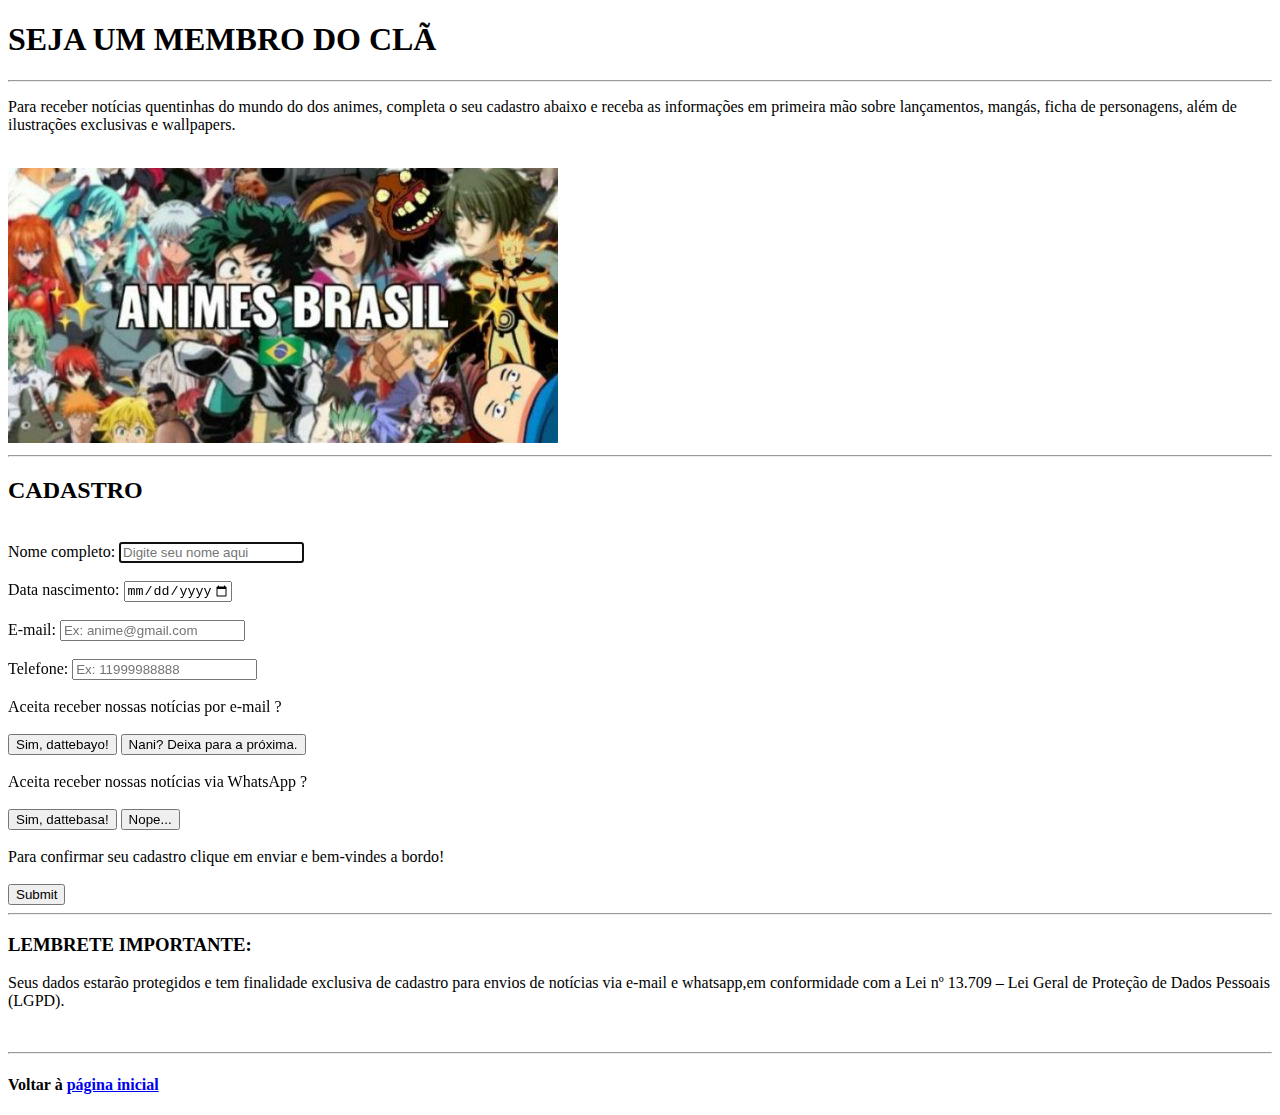
==== cadastro.html @ a277ece7 "Exclusão do target=_blank das <a> de nav entre páginas" ====
<!DOCTYPE html>
<html lang="pt-br">
    <head>
        <meta charset="UTF-8">
        <meta http-equiv="X-UA-Compatible" content="IE=edge">
        <meta name="viewport" content="width=device-width, initial-scale=1.0">
        <meta name="author" content="Karina Fukuda"/>
        <title>Animes BRA - Cadastro</title>
        <link rel="icon" href="img/ghost.png"/>
    </head>
    <h1>SEJA UM MEMBRO DO CLÃ</h1>
    <hr/>
    <p>Para receber notícias quentinhas do mundo do dos animes, completa o seu cadastro abaixo e receba as informações em primeira mão sobre lançamentos, mangás, ficha de personagens, além de ilustrações exclusivas e wallpapers. </p>
    <br/>
    <img src="img/animes-br.jpg" title="Personagens de diversos animes" alt="Muitos personagens de anime em uma só imagem e um texto escrito: Animes Brasil"/>
    <hr/>
    <body>
        <h2>CADASTRO</h2>
        <br/>
        <form>
            <label for="txtNome">Nome completo: </label>
            <input type="text" autofocus placeholder="Digite seu nome aqui"/>
            <br/>
            <br/>

            <label  for="dtDataNascimento">Data nascimento: </label>
            <input type="date" max="2010-01-01" min="1956-01-01"/>
            <br/>
            <br/>

            <label  for="txtEmail">E-mail: </label>
            <input type="email" autocomplete="on"placeholder="Ex: anime@gmail.com"/>
            <br/>
            <br/>

            <label  for="txtTelefone">Telefone: </label>
            <input type="tel" maxlength="11"placeholder="Ex: 11999988888"/>
            <br/>
            <br/>

            <label  for="acButton">Aceita receber nossas notícias por e-mail ? </label>
            <br/>
            <br/>
            <input type="button" value="Sim, dattebayo!" />
            <input type="button" value="Nani? Deixa para a próxima." />
            <br/>
            <br/>

            <label  for="wppButton">Aceita receber nossas notícias via WhatsApp ? </label>
            <br/>
            <br/>
            <input type="button" value="Sim, dattebasa!" />
            <input type="button" value="Nope..." />
            <br/>
            <br/>  

            <label  for="buttonSubmit">Para confirmar seu cadastro clique em enviar e bem-vindes a bordo! </label>
            <br/>
            <br/>
            <input type="submit"/>         
        </form>
        <hr/>
        <h3>LEMBRETE IMPORTANTE: </h3>
        <p>Seus dados estarão protegidos e tem finalidade exclusiva de cadastro para envios de notícias via e-mail e whatsapp,em conformidade com a Lei nº 13.709 – Lei Geral de Proteção de Dados Pessoais (LGPD).</p>
        <br/>  
        <hr/>
        <h4>Voltar à  <a href="index.html" title="Home" >página inicial </a></h4> 
    </body>
</html>
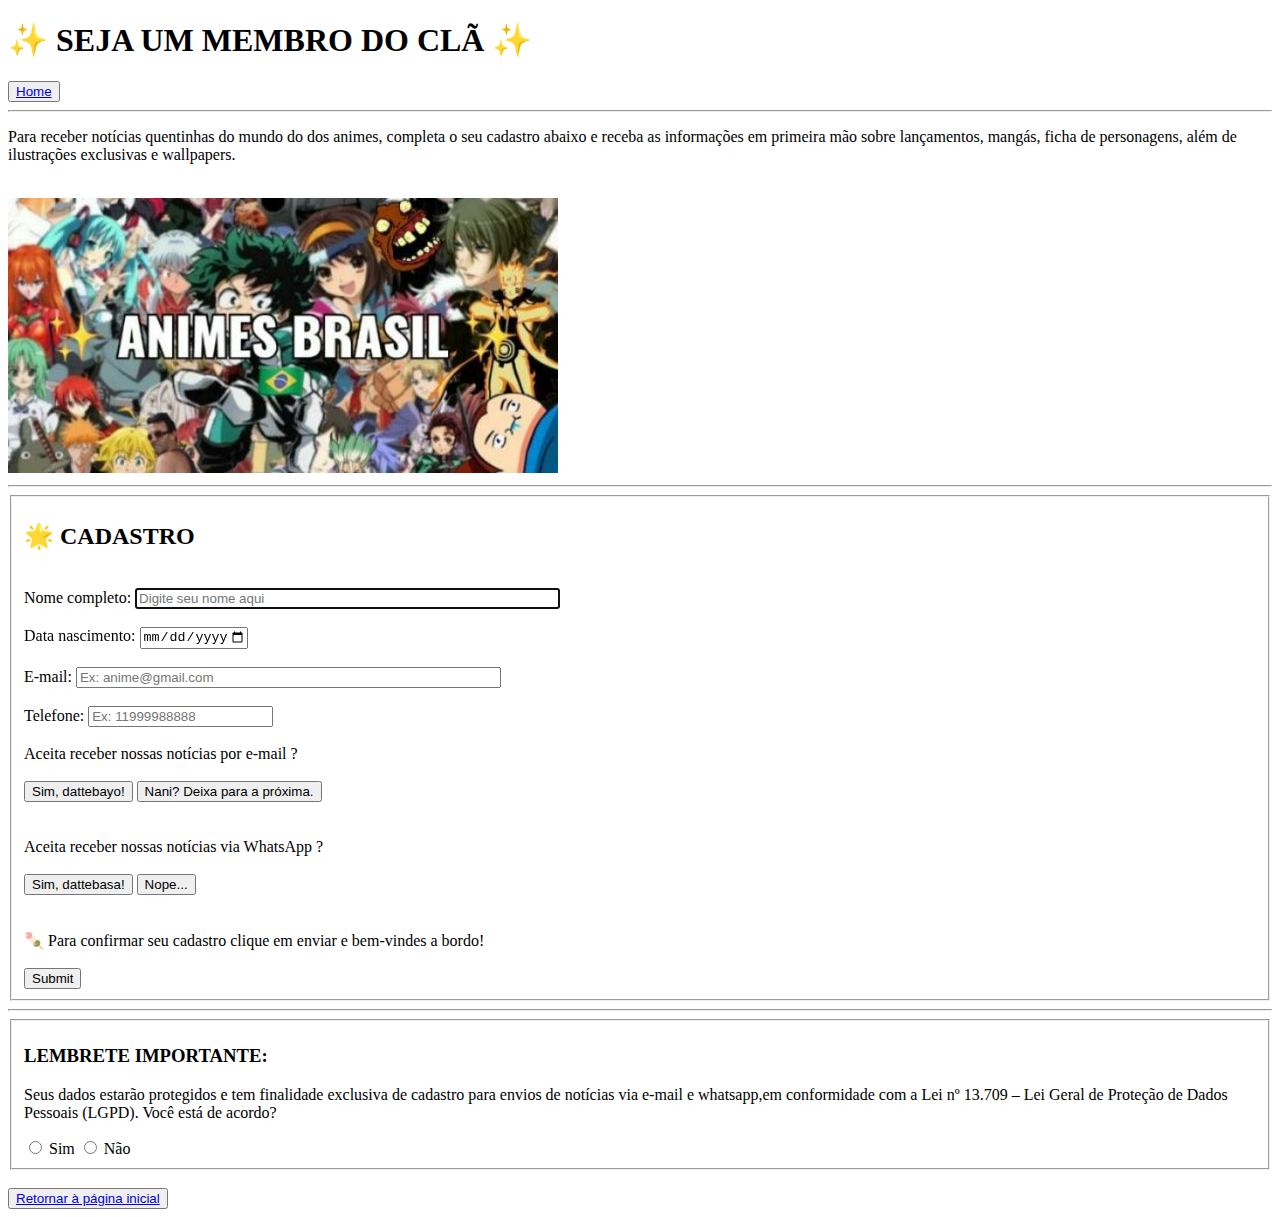
==== commit 07c83793: "Inserido buttons, emojis e <div> nas pages" ====
--- a/cadastro.html
+++ b/cadastro.html
@@ -1,69 +1,122 @@
 <!DOCTYPE html>
 <html lang="pt-br">
-    <head>
-        <meta charset="UTF-8">
-        <meta http-equiv="X-UA-Compatible" content="IE=edge">
-        <meta name="viewport" content="width=device-width, initial-scale=1.0">
-        <meta name="author" content="Karina Fukuda"/>
-        <title>Animes BRA - Cadastro</title>
-        <link rel="icon" href="img/ghost.png"/>
-    </head>
-    <h1>SEJA UM MEMBRO DO CLÃ</h1>
-    <hr/>
-    <p>Para receber notícias quentinhas do mundo do dos animes, completa o seu cadastro abaixo e receba as informações em primeira mão sobre lançamentos, mangás, ficha de personagens, além de ilustrações exclusivas e wallpapers. </p>
-    <br/>
-    <img src="img/animes-br.jpg" title="Personagens de diversos animes" alt="Muitos personagens de anime em uma só imagem e um texto escrito: Animes Brasil"/>
-    <hr/>
-    <body>
-        <h2>CADASTRO</h2>
-        <br/>
-        <form>
-            <label for="txtNome">Nome completo: </label>
-            <input type="text" autofocus placeholder="Digite seu nome aqui"/>
-            <br/>
-            <br/>
 
-            <label  for="dtDataNascimento">Data nascimento: </label>
-            <input type="date" max="2010-01-01" min="1956-01-01"/>
-            <br/>
-            <br/>
+<head>
+    <meta charset="UTF-8">
+    <meta http-equiv="X-UA-Compatible" content="IE=edge">
+    <meta name="viewport" content="width=device-width, initial-scale=1.0">
+    <meta name="author" content="Karina Fukuda" />
+    <title> Animes BRA - Cadastro</title>
+    <link rel="icon" href="img/ghost.png" />
+</head>
+<div class="titulo-page-cadastro">
+    <h1> &#x2728; SEJA UM MEMBRO DO CLÃ &#x2728; </h1>
+</div>
+<div class="botao-home">
+    <button>
+        <a href="index.html" title="Home"> Home </a>
+    </button>
+</div>
+<hr />
+<div class="descricao-principal-cad">
+    <p>Para receber notícias quentinhas do mundo do dos animes, completa o seu cadastro abaixo e receba as informações
+        em primeira mão sobre lançamentos, mangás, ficha de personagens, além de ilustrações exclusivas e wallpapers.
+    </p>
+</div>
+<br />
+<div class="imagem-topo">
+    <img src="img/animes-br.jpg" title="Personagens de diversos animes"
+        alt="Muitos personagens de anime em uma só imagem e um texto escrito: Animes Brasil" />
+</div>
+<hr />
 
-            <label  for="txtEmail">E-mail: </label>
-            <input type="email" autocomplete="on"placeholder="Ex: anime@gmail.com"/>
-            <br/>
-            <br/>
+<body>
+    <fieldset>
+        <div class="form">
+            <div class="titulo-cadastro">
+                <h2> &#x1F31F; CADASTRO</h2>
+            </div>
+            <br />
+            <div class="form-cadastro">
+                <form>
+                    <label for="txtNome">Nome completo: </label>
+                    <input type="text" autofocus placeholder="Digite seu nome aqui" size="50"/>
+                    <br />
+                    <br />
 
-            <label  for="txtTelefone">Telefone: </label>
-            <input type="tel" maxlength="11"placeholder="Ex: 11999988888"/>
-            <br/>
-            <br/>
+                    <label for="dtDataNascimento">Data nascimento: </label>
+                    <input type="date" max="2010-01-01" min="1956-01-01" />
+                    <br />
+                    <br />
 
-            <label  for="acButton">Aceita receber nossas notícias por e-mail ? </label>
-            <br/>
-            <br/>
-            <input type="button" value="Sim, dattebayo!" />
-            <input type="button" value="Nani? Deixa para a próxima." />
-            <br/>
-            <br/>
+                    <label for="txtEmail">E-mail: </label>
+                    <input type="email" autocomplete="on" placeholder="Ex: anime@gmail.com"size="50" />
+                    <br />
+                    <br />
 
-            <label  for="wppButton">Aceita receber nossas notícias via WhatsApp ? </label>
-            <br/>
-            <br/>
-            <input type="button" value="Sim, dattebasa!" />
-            <input type="button" value="Nope..." />
-            <br/>
-            <br/>  
+                    <label for="txtTelefone">Telefone: </label>
+                    <input type="tel" maxlength="11" placeholder="Ex: 11999988888" />
+                    <br />
+                    <br />
 
-            <label  for="buttonSubmit">Para confirmar seu cadastro clique em enviar e bem-vindes a bordo! </label>
-            <br/>
-            <br/>
-            <input type="submit"/>         
-        </form>
-        <hr/>
-        <h3>LEMBRETE IMPORTANTE: </h3>
-        <p>Seus dados estarão protegidos e tem finalidade exclusiva de cadastro para envios de notícias via e-mail e whatsapp,em conformidade com a Lei nº 13.709 – Lei Geral de Proteção de Dados Pessoais (LGPD).</p>
-        <br/>  
-        <hr/>
-        <h4>Voltar à  <a href="index.html" title="Home" >página inicial </a></h4> 
-    </body>
+                    <label for="acptButton">Aceita receber nossas notícias por e-mail ? </label>
+                    <br />
+                    <br />
+                    <div class="form-buttom">
+                        <input type="button" value="Sim, dattebayo!" />
+                        <input type="button" value="Nani? Deixa para a próxima." />
+                    </div>
+                    <br />
+                    <br />
+
+                    <label for="wppButton">Aceita receber nossas notícias via WhatsApp ? </label>
+                    <br />
+                    <br />
+                    <div class="form-buttom">
+                        <input type="button" value="Sim, dattebasa!" />
+                        <input type="button" value="Nope..." />
+                    </div>
+                    <br />
+                    <br />
+
+                    <label for="buttonSubmit">&#127841; Para confirmar seu cadastro clique em enviar e bem-vindes a bordo!
+                    </label>
+                    <br />
+                    <br />
+                    <input type="submit" />
+                </form>
+            </div>
+        </div>
+    </fieldset>
+
+    <hr />
+    <fieldset>
+        <div class="lembrete">
+            <div class="titulo-lembrete">
+                <h3>LEMBRETE IMPORTANTE: </h3>
+            </div>
+            <div class="descricao-lembrete">
+                <p>Seus dados estarão protegidos e tem finalidade exclusiva de cadastro para envios de notícias via
+                    e-mail e whatsapp,em conformidade com a Lei nº 13.709 – Lei Geral de Proteção de Dados Pessoais
+                    (LGPD). Você está de acordo?</p>
+            </div>
+            <div class="form-lembrete">
+                <form>
+                    <input type="radio" name="OpcaoSim" />
+                    <label for="OpcaoSim">Sim</label>
+
+                    <input type="radio" name="OpcaoNao" />
+                    <label for="OpcaoNao">Não</label>
+                </form>
+            </div>
+    </fieldset>
+    <br />
+    <div class="button-return">
+        <button>
+            <a href="index.html" title=" Home ">Retornar à página inicial </a>
+        </button>
+    </div>
+    </div>
+</body>
+
 </html>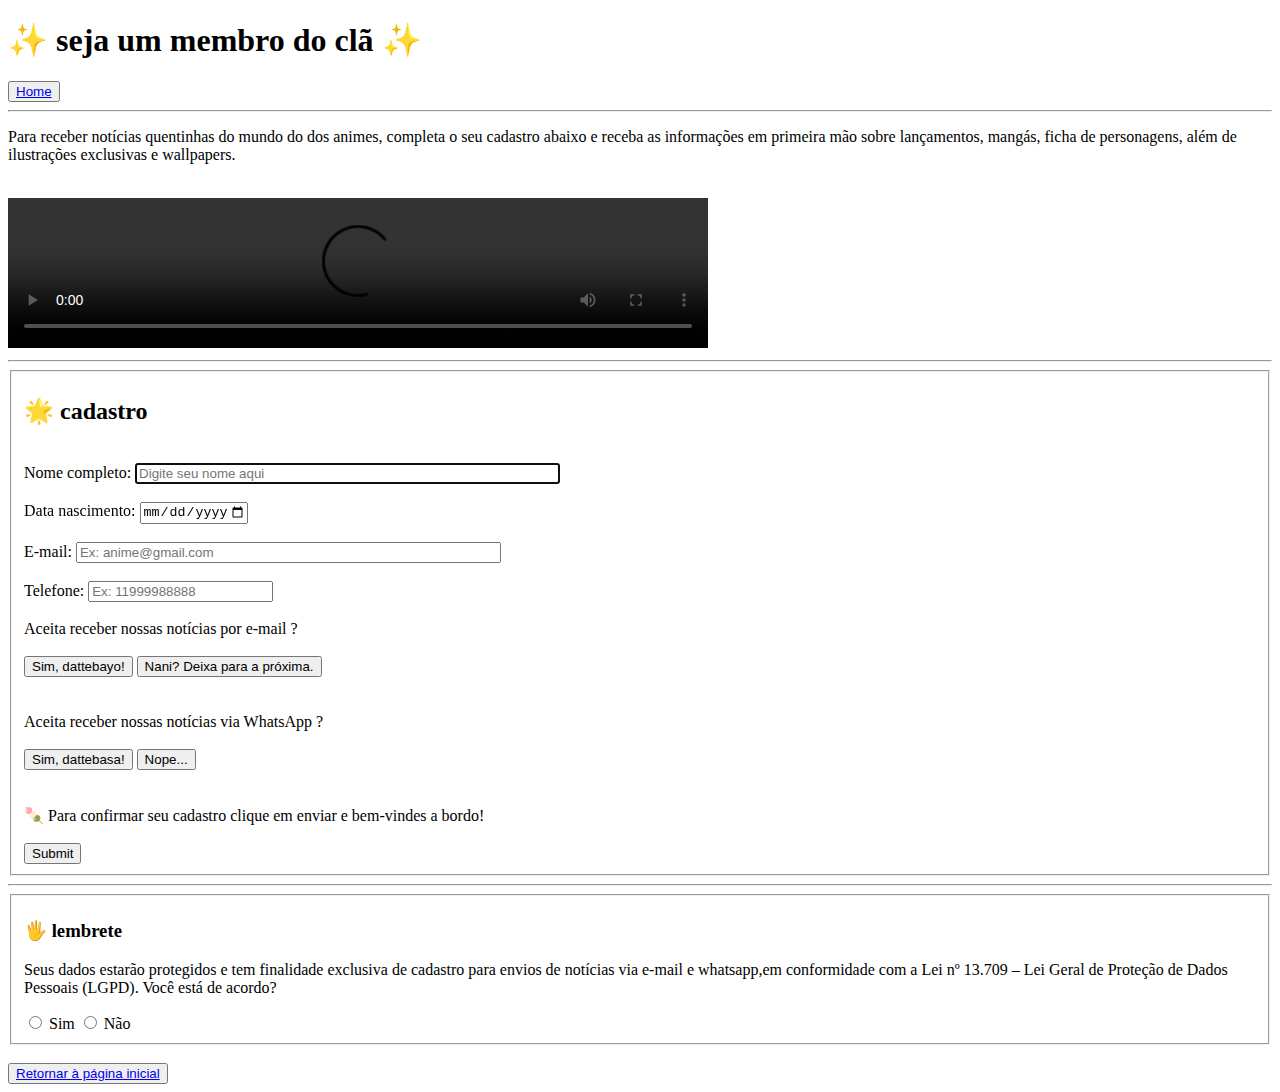
==== commit 73830b20: "adicionando tags <span> nos textos" ====
--- a/cadastro.html
+++ b/cadastro.html
@@ -6,117 +6,146 @@
     <meta http-equiv="X-UA-Compatible" content="IE=edge">
     <meta name="viewport" content="width=device-width, initial-scale=1.0">
     <meta name="author" content="Karina Fukuda" />
-    <title> Animes BRA - Cadastro</title>
+    <title> Animes BRA - Cadastro </title>
     <link rel="icon" href="img/ghost.png" />
+    <link rel="stylesheet" href="style-cadastro.css">
 </head>
-<div class="titulo-page-cadastro">
-    <h1> &#x2728; SEJA UM MEMBRO DO CLÃ &#x2728; </h1>
-</div>
-<div class="botao-home">
-    <button>
-        <a href="index.html" title="Home"> Home </a>
-    </button>
-</div>
-<hr />
-<div class="descricao-principal-cad">
-    <p>Para receber notícias quentinhas do mundo do dos animes, completa o seu cadastro abaixo e receba as informações
-        em primeira mão sobre lançamentos, mangás, ficha de personagens, além de ilustrações exclusivas e wallpapers.
-    </p>
-</div>
-<br />
-<div class="imagem-topo">
-    <img src="img/animes-br.jpg" title="Personagens de diversos animes"
-        alt="Muitos personagens de anime em uma só imagem e um texto escrito: Animes Brasil" />
-</div>
+<body>
+    <header>
+        <div class="titulo-page-cadastro">
+            <h1> &#x2728; seja um membro do clã &#x2728; </h1>
+        </div>
+        <nav>
+            <div class="botao-home">
+                <button>
+                    <a href="index.html" title="Home"><span class="buttons"> Home </span> </a>
+                </button>
+            </div>
+        </nav>
+    </header>
 <hr />
 
-<body>
-    <fieldset>
-        <div class="form">
-            <div class="titulo-cadastro">
-                <h2> &#x1F31F; CADASTRO</h2>
+<main>
+    <section class="descricao-principal-cad">
+        <article>
+            <p>Para receber notícias quentinhas do mundo do dos animes, completa o seu cadastro abaixo e receba as
+                informações
+                em primeira mão sobre lançamentos, mangás, ficha de personagens, além de ilustrações exclusivas e
+                wallpapers.
+            </p>
+            <br />
+            <div class="video-topo">
+                <video controls autoplay width="700" weight="">
+                    <source src="media/one-piece.mp4" type="video/mp4" />
+                    Ops! Parece que seu navegador não suporta esta mídia.
+                </video>
             </div>
-            <br />
-            <div class="form-cadastro">
-                <form>
-                    <label for="txtNome">Nome completo: </label>
-                    <input type="text" autofocus placeholder="Digite seu nome aqui" size="50"/>
-                    <br />
-                    <br />
+            <hr />
+        </article>
+    </section>
 
-                    <label for="dtDataNascimento">Data nascimento: </label>
-                    <input type="date" max="2010-01-01" min="1956-01-01" />
-                    <br />
-                    <br />
-
-                    <label for="txtEmail">E-mail: </label>
-                    <input type="email" autocomplete="on" placeholder="Ex: anime@gmail.com"size="50" />
-                    <br />
-                    <br />
-
-                    <label for="txtTelefone">Telefone: </label>
-                    <input type="tel" maxlength="11" placeholder="Ex: 11999988888" />
-                    <br />
-                    <br />
-
-                    <label for="acptButton">Aceita receber nossas notícias por e-mail ? </label>
-                    <br />
-                    <br />
-                    <div class="form-buttom">
-                        <input type="button" value="Sim, dattebayo!" />
-                        <input type="button" value="Nani? Deixa para a próxima." />
+    <section>
+        <article>
+            <fieldset>
+                <div class="form">
+                    <div class="titulo-cadastro">
+                        <h2> &#x1F31F; cadastro </h2>
                     </div>
                     <br />
-                    <br />
+                    <div class="form-cadastro">
+                        <form>
+                            <label for="txtNome">Nome completo: </label>
+                            <input type="text" id="txtNome" autofocus placeholder="Digite seu nome aqui" size="50" />
+                            <br />
+                            <br />
 
-                    <label for="wppButton">Aceita receber nossas notícias via WhatsApp ? </label>
-                    <br />
-                    <br />
-                    <div class="form-buttom">
-                        <input type="button" value="Sim, dattebasa!" />
-                        <input type="button" value="Nope..." />
+                            <label for="dtDataNascimento">Data nascimento: </label>
+                            <input type="date" id="dtDataMascimento" max="2010-01-01" min="1956-01-01" />
+                            <br />
+                            <br />
+
+                            <label for="txtEmail">E-mail: </label>
+                            <input type="email" id="txtEmail" autocomplete="on" placeholder="Ex: anime@gmail.com" size="50" />
+                            <br />
+                            <br />
+
+                            <label for="txtTelefone">Telefone: </label>
+                            <input type="tel" id="txtTelefone" maxlength="11" placeholder="Ex: 11999988888" />
+                            <br />
+                            <br />
+
+                            <label for="acptButton">Aceita receber nossas notícias por e-mail ? </label>
+                            <br />
+                            <br />
+                            <div class="form-buttom">
+                                <input type="button" id="acpButton" value="Sim, dattebayo!" />
+                                <input type="button" id="acpButton" value="Nani? Deixa para a próxima." />
+                            </div>
+                            <br />
+                            <br />
+
+                            <label for="wppButton">Aceita receber nossas notícias via WhatsApp ? </label>
+                            <br />
+                            <br />
+                            <div class="form-buttom">
+                                <input type="button" id="wppButton" value="Sim, dattebasa!" />
+                                <input type="button" id="wppButton" value="Nope..." />
+                            </div>
+                            <br />
+                            <br />
+
+                            <label for="txtEnviar">&#127841; Para confirmar seu cadastro clique em enviar e
+                                bem-vindes a bordo!
+                            </label>
+                            <br />
+                            <br />
+                            <input type="submit" id="txtEnviar"/>
+                        </form>
                     </div>
-                    <br />
-                    <br />
-
-                    <label for="buttonSubmit">&#127841; Para confirmar seu cadastro clique em enviar e bem-vindes a bordo!
-                    </label>
-                    <br />
-                    <br />
-                    <input type="submit" />
-                </form>
-            </div>
-        </div>
-    </fieldset>
+                </div>
+            </fieldset>
+        </article>
+    </section>
 
     <hr />
-    <fieldset>
-        <div class="lembrete">
-            <div class="titulo-lembrete">
-                <h3>LEMBRETE IMPORTANTE: </h3>
-            </div>
-            <div class="descricao-lembrete">
-                <p>Seus dados estarão protegidos e tem finalidade exclusiva de cadastro para envios de notícias via
-                    e-mail e whatsapp,em conformidade com a Lei nº 13.709 – Lei Geral de Proteção de Dados Pessoais
-                    (LGPD). Você está de acordo?</p>
-            </div>
-            <div class="form-lembrete">
-                <form>
-                    <input type="radio" name="OpcaoSim" />
-                    <label for="OpcaoSim">Sim</label>
 
-                    <input type="radio" name="OpcaoNao" />
-                    <label for="OpcaoNao">Não</label>
-                </form>
-            </div>
-    </fieldset>
-    <br />
-    <div class="button-return">
-        <button>
-            <a href="index.html" title=" Home ">Retornar à página inicial </a>
-        </button>
-    </div>
-    </div>
+    <section>
+        <article>
+            <fieldset>
+                <div class="lembrete">
+                    <div class="titulo-lembrete">
+                        <h3> &#128400 lembrete </h3>
+                    </div>
+                    <div class="descricao-lembrete">
+                        <p>Seus dados estarão protegidos e tem finalidade exclusiva de cadastro para envios de notícias
+                            via
+                            e-mail e whatsapp,em conformidade com a Lei nº 13.709 – Lei Geral de Proteção de Dados
+                            Pessoais
+                            (LGPD). Você está de acordo?</p>
+                    </div>
+                    <div class="form-lembrete">
+                        <form>
+                            <input type="radio" name="OpcaoSim" />
+                            <label for="OpcaoSim">Sim</label>
+
+                            <input type="radio" name="OpcaoSim" />
+                            <label for="OpcaoNao">Não</label>
+                        </form>
+                    </div>
+            </fieldset>
+            <br />
+        </article>
+    </section>
+</main>
+
+<footer>
+    <nav>
+        <div class="button-return">
+            <button>
+                <a href="index.html" title=" Home "><span class="buttons">Retornar à página inicial </span> </a>
+            </button>
+        </div>
+    </nav>
+</footer>
 </body>
-
 </html>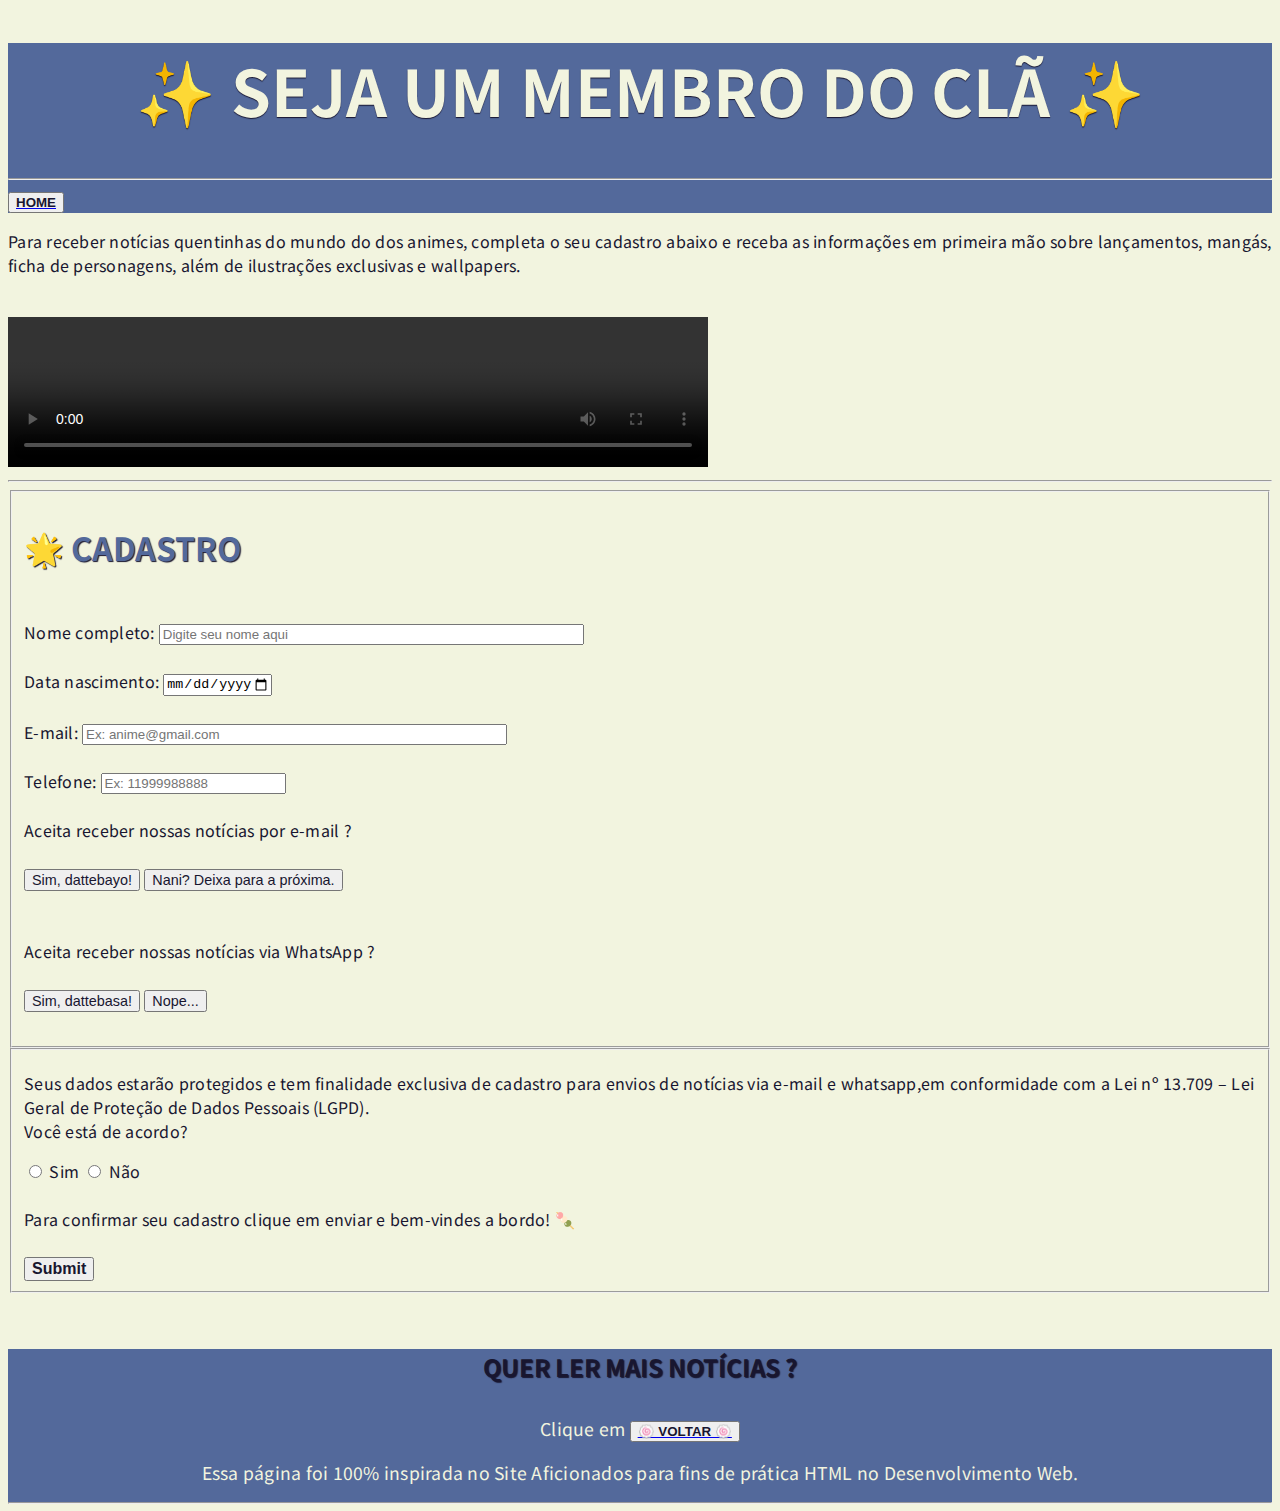
==== commit e060381e: "identação e exlusão de margin em style-cadastro.css" ====
--- a/cadastro.html
+++ b/cadastro.html
@@ -6,146 +6,159 @@
     <meta http-equiv="X-UA-Compatible" content="IE=edge">
     <meta name="viewport" content="width=device-width, initial-scale=1.0">
     <meta name="author" content="Karina Fukuda" />
+    <meta name="keywords"
+        content=" animes, anime, mangá, manga, desenho japones, noticias animes, novidades animes" />
     <title> Animes BRA - Cadastro </title>
     <link rel="icon" href="img/ghost.png" />
     <link rel="stylesheet" href="style-cadastro.css">
+    <link rel="preconnect" href="https://fonts.gstatic.com">
+    <link href="https://fonts.googleapis.com/css2?family=Noto+Sans+JP:wght@100;300;400;500;700;900&display=swap"
+        rel="stylesheet">
 </head>
+
 <body>
     <header>
         <div class="titulo-page-cadastro">
             <h1> &#x2728; seja um membro do clã &#x2728; </h1>
+            <hr />
+            <nav>
+                <div class="botao-home">
+                    <button>
+                        <a href="index.html" title="Home"><span class="buttons"> Home </span> </a>
+                    </button>
+                </div>
+            </nav>
         </div>
+    </header>
+
+    <main>
+        <section class="descricao-principal-cad">
+            <article>
+                <p>Para receber notícias quentinhas do mundo do dos animes, completa o seu cadastro abaixo e receba as
+                    informações
+                    em primeira mão sobre lançamentos, mangás, ficha de personagens, além de ilustrações exclusivas e
+                    wallpapers.
+                </p>
+                <br />
+                <div class="video-topo">
+                    <video controls autoplay width="700" weight="">
+                        <source src="media/one-piece.mp4" type="video/mp4" />
+                        Ops! Parece que seu navegador não suporta esta mídia.
+                    </video>
+                </div>
+                <hr />
+            </article>
+        </section>
+
+        <section>
+            <article>
+                <fieldset>
+                    <div class="form">
+                        <div class="cadastro">
+                            <h2> &#x1F31F; cadastro </h2>
+                        </div>
+                        <br />
+                        <div class="form-cadastro">
+                            <form>
+                                <label for="txtNome">Nome completo: </label>
+                                <input type="text" id="txtNome" placeholder="Digite seu nome aqui" size="50" />
+                                <br />
+                                <br />
+
+                                <label for="dtDataNascimento">Data nascimento: </label>
+                                <input type="date" id="dtDataMascimento" max="2010-01-01" min="1956-01-01" />
+                                <br />
+                                <br />
+
+                                <label for="txtEmail">E-mail: </label>
+                                <input type="email" id="txtEmail" autocomplete="on" placeholder="Ex: anime@gmail.com"
+                                    size="50" />
+                                <br />
+                                <br />
+
+                                <label for="txtTelefone">Telefone: </label>
+                                <input type="tel" id="txtTelefone" maxlength="11" placeholder="Ex: 11999988888" />
+                                <br />
+                                <br />
+
+                                <label for="acptButton">Aceita receber nossas notícias por e-mail ? </label>
+                                <br />
+                                <br />
+                                <div class="form-buttom">
+                                    <input type="button" id="acpButton" value="Sim, dattebayo!" />
+                                    <input type="button" id="acpButton" value="Nani? Deixa para a próxima." />
+                                </div>
+                                <br />
+                                <br />
+
+                                <label for="wppButton">Aceita receber nossas notícias via WhatsApp ? </label>
+                                <br />
+                                <br />
+                                <div class="form-buttom">
+                                    <input type="button" id="wppButton" value="Sim, dattebasa!" />
+                                    <input type="button" id="wppButton" value="Nope..." />
+                                </div>
+                                <br />
+
+                            </form>
+                        </div>
+                    </div>
+                </fieldset>
+            </article>
+        </section>
+
+        <section>
+            <article>
+                <fieldset>
+                    <div class="lembrete">
+                        <div class="descricao-lembrete">
+                            <p>Seus dados estarão protegidos e tem finalidade exclusiva de cadastro para envios de
+                                notícias
+                                via
+                                e-mail e whatsapp,em conformidade com a Lei nº 13.709 – Lei Geral de Proteção de Dados
+                                Pessoais
+                                (LGPD).<br /> Você está de acordo?</p>
+                        </div>
+                        <div class="form-lembrete">
+                            <form>
+                                <input type="radio" name="OpcaoSim" />
+                                <label for="OpcaoSim">Sim</label>
+
+                                <input type="radio" name="OpcaoSim" />
+                                <label for="OpcaoNao">Não</label>
+                                <br />
+                                <br />
+
+                                <label for="txtEnviar">Para confirmar seu cadastro clique em enviar e
+                                    bem-vindes a bordo! &#127841;
+                                </label>
+                                <br />
+                                <br />
+                                <input type="submit" id="txtEnviar" />
+                            </form>
+                        </div>
+                </fieldset>
+                <br />
+            </article>
+        </section>
+    </main>
+
+    <footer>
         <nav>
-            <div class="botao-home">
-                <button>
-                    <a href="index.html" title="Home"><span class="buttons"> Home </span> </a>
-                </button>
-            </div>
-        </nav>
-    </header>
-<hr />
-
-<main>
-    <section class="descricao-principal-cad">
-        <article>
-            <p>Para receber notícias quentinhas do mundo do dos animes, completa o seu cadastro abaixo e receba as
-                informações
-                em primeira mão sobre lançamentos, mangás, ficha de personagens, além de ilustrações exclusivas e
-                wallpapers.
-            </p>
-            <br />
-            <div class="video-topo">
-                <video controls autoplay width="700" weight="">
-                    <source src="media/one-piece.mp4" type="video/mp4" />
-                    Ops! Parece que seu navegador não suporta esta mídia.
-                </video>
+            <div class="button-return">
+                <h4> Quer ler mais notícias ?</h4>
+                <p class="texto-footer">Clique em
+                    <button>
+                        <a href="index.html" title=" Home "><span class="buttons">&#x1F365 Voltar &#x1F365</span> </a>
+                    </button>
+                </p>
+                <p class="texto-footer">Essa página foi 100% inspirada no Site Aficionados para fins de prática HTML no
+                    Desenvolvimento Web.
+                </p>
             </div>
             <hr />
-        </article>
-    </section>
+        </nav>
+    </footer>
+</body>
 
-    <section>
-        <article>
-            <fieldset>
-                <div class="form">
-                    <div class="titulo-cadastro">
-                        <h2> &#x1F31F; cadastro </h2>
-                    </div>
-                    <br />
-                    <div class="form-cadastro">
-                        <form>
-                            <label for="txtNome">Nome completo: </label>
-                            <input type="text" id="txtNome" autofocus placeholder="Digite seu nome aqui" size="50" />
-                            <br />
-                            <br />
-
-                            <label for="dtDataNascimento">Data nascimento: </label>
-                            <input type="date" id="dtDataMascimento" max="2010-01-01" min="1956-01-01" />
-                            <br />
-                            <br />
-
-                            <label for="txtEmail">E-mail: </label>
-                            <input type="email" id="txtEmail" autocomplete="on" placeholder="Ex: anime@gmail.com" size="50" />
-                            <br />
-                            <br />
-
-                            <label for="txtTelefone">Telefone: </label>
-                            <input type="tel" id="txtTelefone" maxlength="11" placeholder="Ex: 11999988888" />
-                            <br />
-                            <br />
-
-                            <label for="acptButton">Aceita receber nossas notícias por e-mail ? </label>
-                            <br />
-                            <br />
-                            <div class="form-buttom">
-                                <input type="button" id="acpButton" value="Sim, dattebayo!" />
-                                <input type="button" id="acpButton" value="Nani? Deixa para a próxima." />
-                            </div>
-                            <br />
-                            <br />
-
-                            <label for="wppButton">Aceita receber nossas notícias via WhatsApp ? </label>
-                            <br />
-                            <br />
-                            <div class="form-buttom">
-                                <input type="button" id="wppButton" value="Sim, dattebasa!" />
-                                <input type="button" id="wppButton" value="Nope..." />
-                            </div>
-                            <br />
-                            <br />
-
-                            <label for="txtEnviar">&#127841; Para confirmar seu cadastro clique em enviar e
-                                bem-vindes a bordo!
-                            </label>
-                            <br />
-                            <br />
-                            <input type="submit" id="txtEnviar"/>
-                        </form>
-                    </div>
-                </div>
-            </fieldset>
-        </article>
-    </section>
-
-    <hr />
-
-    <section>
-        <article>
-            <fieldset>
-                <div class="lembrete">
-                    <div class="titulo-lembrete">
-                        <h3> &#128400 lembrete </h3>
-                    </div>
-                    <div class="descricao-lembrete">
-                        <p>Seus dados estarão protegidos e tem finalidade exclusiva de cadastro para envios de notícias
-                            via
-                            e-mail e whatsapp,em conformidade com a Lei nº 13.709 – Lei Geral de Proteção de Dados
-                            Pessoais
-                            (LGPD). Você está de acordo?</p>
-                    </div>
-                    <div class="form-lembrete">
-                        <form>
-                            <input type="radio" name="OpcaoSim" />
-                            <label for="OpcaoSim">Sim</label>
-
-                            <input type="radio" name="OpcaoSim" />
-                            <label for="OpcaoNao">Não</label>
-                        </form>
-                    </div>
-            </fieldset>
-            <br />
-        </article>
-    </section>
-</main>
-
-<footer>
-    <nav>
-        <div class="button-return">
-            <button>
-                <a href="index.html" title=" Home "><span class="buttons">Retornar à página inicial </span> </a>
-            </button>
-        </div>
-    </nav>
-</footer>
-</body>
 </html>--- a/style-cadastro.css
+++ b/style-cadastro.css
@@ -0,0 +1,78 @@
+/*Cores:
+#dc8651 - Laranja Escuro
+#e3aa59 - Laranja Médio
+#f2f4df - Creme
+#53699b - Azul Médio
+#181630 - Azul Escuro
+*/
+
+html , body, form , th { 
+    font-family: 'Noto Sans JP', sans-serif;
+    font-size: 1em;
+    background-color: #f2f4df;
+}
+
+.titulo-page-cadastro {
+    background-color: #53699b;
+}
+
+h1, h2, h3, h4 {
+    text-transform: uppercase;
+    text-shadow: 0.5px 0.5px 1px #181630;
+} 
+
+h1 {
+    color: #f2f4df;
+    font-size: 4em;
+    text-align: center;
+}
+
+
+h2, h3 {
+    font-size: 2em;
+    color: #53699b;
+}
+
+h4 {
+    font-size: 1.5em;
+    color: #181630;
+}
+
+p , form {
+    text-align: left;
+    letter-spacing: 0.25px;
+    font-style: normal;
+    color: #181630;
+}
+
+.buttons {
+    text-decoration: none;
+    text-transform: uppercase;
+    font-variant: small;
+    font-style: normal;
+    font-weight: 600;
+    color: #181630;
+}
+
+#txtEnviar {
+    font-weight: bold;
+    font-size: 1em;
+    color: #181630;
+}
+
+#acpButton , #wppButton  {
+    font-weight: 400;
+    font-size: 0.90em;
+    color: #181630;
+}
+
+footer {
+    background-color: #53699b;
+    text-align: center;
+}
+
+.texto-footer {
+    color: #f2f4df;
+    font-size: 1.1em;
+    text-align: center;
+}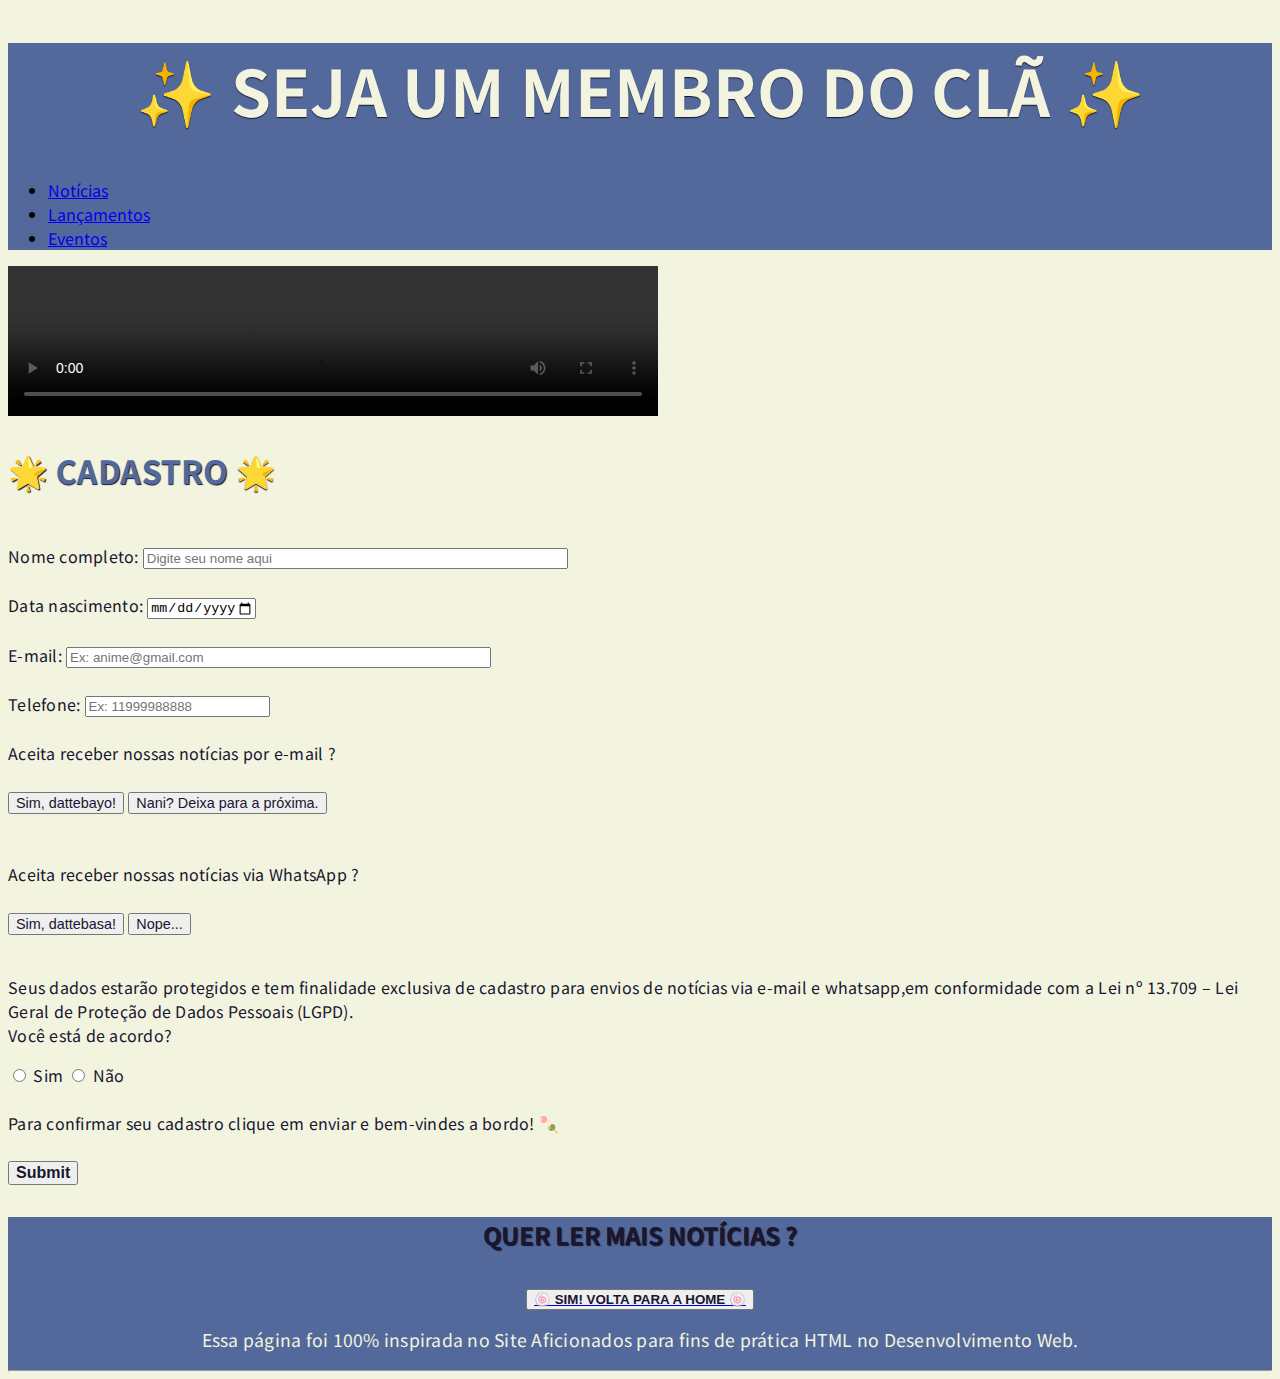
==== commit 231a619e: "identacao" ====
--- a/cadastro.html
+++ b/cadastro.html
@@ -6,8 +6,7 @@
     <meta http-equiv="X-UA-Compatible" content="IE=edge">
     <meta name="viewport" content="width=device-width, initial-scale=1.0">
     <meta name="author" content="Karina Fukuda" />
-    <meta name="keywords"
-        content=" animes, anime, mangá, manga, desenho japones, noticias animes, novidades animes" />
+    <meta name="keywords" content=" animes, anime, mangá, manga, desenho japones, noticias animes, novidades animes" />
     <title> Animes BRA - Cadastro </title>
     <link rel="icon" href="img/ghost.png" />
     <link rel="stylesheet" href="style-cadastro.css">
@@ -20,13 +19,19 @@
     <header>
         <div class="titulo-page-cadastro">
             <h1> &#x2728; seja um membro do clã &#x2728; </h1>
-            <hr />
-            <nav>
-                <div class="botao-home">
-                    <button>
-                        <a href="index.html" title="Home"><span class="buttons"> Home </span> </a>
-                    </button>
-                </div>
+            <div class="lista-top"></div>
+            <nav class="lista-topo">
+                <ul>
+                    <li>
+                        <a href="index.html"> Notícias </span> </a>
+                    </li>
+                    <li>
+                        <a href="#">Lançamentos</a>
+                    </li>
+                    <li>
+                        <a href="#">Eventos</a>
+                    </li>
+                </ul>
             </nav>
         </div>
     </header>
@@ -34,92 +39,72 @@
     <main>
         <section class="descricao-principal-cad">
             <article>
-                <p>Para receber notícias quentinhas do mundo do dos animes, completa o seu cadastro abaixo e receba as
-                    informações
-                    em primeira mão sobre lançamentos, mangás, ficha de personagens, além de ilustrações exclusivas e
-                    wallpapers.
-                </p>
-                <br />
-                <div class="video-topo">
-                    <video controls autoplay width="700" weight="">
-                        <source src="media/one-piece.mp4" type="video/mp4" />
-                        Ops! Parece que seu navegador não suporta esta mídia.
-                    </video>
-                </div>
-                <hr />
+
+                <div class="background">
+                    <div class="video">
+                        <video controls autoplay width="650" weight="">
+                            <source src="media/one-piece.mp4" type="video/mp4" />
+                            Ops! Parece que seu navegador não suporta esta mídia.
+                        </video>
+                    </div>
             </article>
         </section>
 
         <section>
             <article>
-                <fieldset>
-                    <div class="form">
-                        <div class="cadastro">
-                            <h2> &#x1F31F; cadastro </h2>
-                        </div>
-                        <br />
-                        <div class="form-cadastro">
-                            <form>
-                                <label for="txtNome">Nome completo: </label>
-                                <input type="text" id="txtNome" placeholder="Digite seu nome aqui" size="50" />
-                                <br />
-                                <br />
+                <div class="form">
+                    <div class="form-cadastro">
+                        <form>
+                            <h2> &#x1F31F; cadastro &#x1F31F; </h2>
+                            <br />
+                            <label for="txtNome">Nome completo: </label>
+                            <input type="text" id="txtNome" placeholder="Digite seu nome aqui" size="50" />
+                            <br />
+                            <br />
 
-                                <label for="dtDataNascimento">Data nascimento: </label>
-                                <input type="date" id="dtDataMascimento" max="2010-01-01" min="1956-01-01" />
-                                <br />
-                                <br />
+                            <label for="dtDataNascimento">Data nascimento: </label>
+                            <input type="date" id="dtDataMascimento" max="2010-01-01" min="1956-01-01" />
+                            <br />
+                            <br />
 
-                                <label for="txtEmail">E-mail: </label>
-                                <input type="email" id="txtEmail" autocomplete="on" placeholder="Ex: anime@gmail.com"
-                                    size="50" />
-                                <br />
-                                <br />
+                            <label for="txtEmail">E-mail: </label>
+                            <input type="email" id="txtEmail" autocomplete="on" placeholder="Ex: anime@gmail.com"
+                                size="50" />
+                            <br />
+                            <br />
 
-                                <label for="txtTelefone">Telefone: </label>
-                                <input type="tel" id="txtTelefone" maxlength="11" placeholder="Ex: 11999988888" />
-                                <br />
-                                <br />
+                            <label for="txtTelefone">Telefone: </label>
+                            <input type="tel" id="txtTelefone" maxlength="11" placeholder="Ex: 11999988888" />
+                            <br />
+                            <br />
 
-                                <label for="acptButton">Aceita receber nossas notícias por e-mail ? </label>
-                                <br />
-                                <br />
-                                <div class="form-buttom">
-                                    <input type="button" id="acpButton" value="Sim, dattebayo!" />
-                                    <input type="button" id="acpButton" value="Nani? Deixa para a próxima." />
-                                </div>
-                                <br />
-                                <br />
+                            <label for="acptButton">Aceita receber nossas notícias por e-mail ? </label>
+                            <br />
+                            <br />
+                            <div class="form-buttom">
+                                <input type="button" id="acpButton" value="Sim, dattebayo!" />
+                                <input type="button" id="acpButton" value="Nani? Deixa para a próxima." />
+                            </div>
+                            <br />
+                            <br />
 
-                                <label for="wppButton">Aceita receber nossas notícias via WhatsApp ? </label>
-                                <br />
-                                <br />
-                                <div class="form-buttom">
-                                    <input type="button" id="wppButton" value="Sim, dattebasa!" />
-                                    <input type="button" id="wppButton" value="Nope..." />
-                                </div>
-                                <br />
-
-                            </form>
-                        </div>
-                    </div>
-                </fieldset>
-            </article>
-        </section>
-
-        <section>
-            <article>
-                <fieldset>
-                    <div class="lembrete">
-                        <div class="descricao-lembrete">
-                            <p>Seus dados estarão protegidos e tem finalidade exclusiva de cadastro para envios de
-                                notícias
-                                via
-                                e-mail e whatsapp,em conformidade com a Lei nº 13.709 – Lei Geral de Proteção de Dados
-                                Pessoais
-                                (LGPD).<br /> Você está de acordo?</p>
-                        </div>
-                        <div class="form-lembrete">
+                            <label for="wppButton">Aceita receber nossas notícias via WhatsApp ? </label>
+                            <br />
+                            <br />
+                            <div class="form-buttom">
+                                <input type="button" id="wppButton" value="Sim, dattebasa!" />
+                                <input type="button" id="wppButton" value="Nope..." />
+                            </div>
+                            <br />
+                            <div class="descricao-lembrete">
+                                <p>Seus dados estarão protegidos e tem finalidade exclusiva de cadastro para envios de
+                                    notícias
+                                    via
+                                    e-mail e whatsapp,em conformidade com a Lei nº 13.709 – Lei Geral de Proteção de
+                                    Dados
+                                    Pessoais
+                                    (LGPD).<br /> Você está de acordo?</p>
+                            </div>
                             <form>
                                 <input type="radio" name="OpcaoSim" />
                                 <label for="OpcaoSim">Sim</label>
@@ -135,10 +120,10 @@
                                 <br />
                                 <br />
                                 <input type="submit" id="txtEnviar" />
-                            </form>
-                        </div>
-                </fieldset>
-                <br />
+                            </form>                       
+                        </form>   
+                    </div>                  
+                </div>
             </article>
         </section>
     </main>
@@ -147,9 +132,10 @@
         <nav>
             <div class="button-return">
                 <h4> Quer ler mais notícias ?</h4>
-                <p class="texto-footer">Clique em
+                <p class="texto-footer">
                     <button>
-                        <a href="index.html" title=" Home "><span class="buttons">&#x1F365 Voltar &#x1F365</span> </a>
+                        <a href="index.html" title=" Home "><span class="buttons">&#x1F365 Sim! Volta para a Home
+                                &#x1F365</span> </a>
                     </button>
                 </p>
                 <p class="texto-footer">Essa página foi 100% inspirada no Site Aficionados para fins de prática HTML no
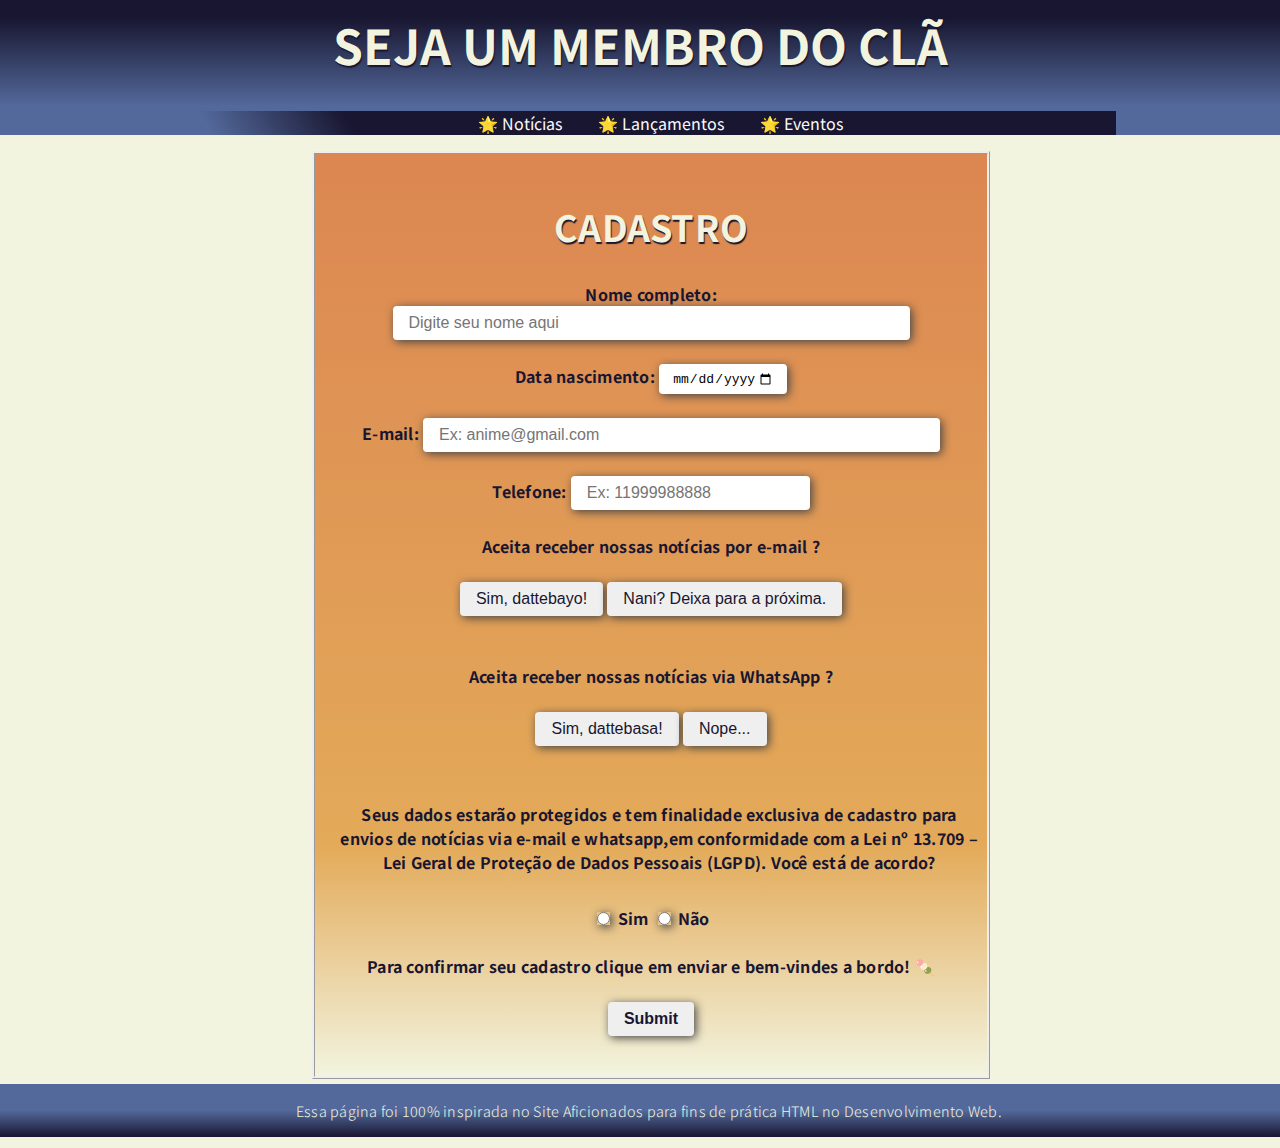
==== commit 2a4fa11c: "alterando formulario  e estilizacao" ====
--- a/cadastro.html
+++ b/cadastro.html
@@ -18,18 +18,18 @@
 <body>
     <header>
         <div class="titulo-page-cadastro">
-            <h1> &#x2728; seja um membro do clã &#x2728; </h1>
+            <h1>  seja um membro do clã  </h1>
             <div class="lista-top"></div>
-            <nav class="lista-topo">
+            <nav id="lista-topo">
                 <ul>
                     <li>
-                        <a href="index.html"> Notícias </span> </a>
+                        <a href="index.html">&#x1F31F;  Notícias</a>
                     </li>
                     <li>
-                        <a href="#">Lançamentos</a>
+                        <a href="#">&#x1F31F; Lançamentos</a>
                     </li>
                     <li>
-                        <a href="#">Eventos</a>
+                        <a href="#">&#x1F31F; Eventos</a>
                     </li>
                 </ul>
             </nav>
@@ -37,65 +37,39 @@
     </header>
 
     <main>
-        <section class="descricao-principal-cad">
-            <article>
-
-                <div class="background">
-                    <div class="video">
-                        <video controls autoplay width="650" weight="">
-                            <source src="media/one-piece.mp4" type="video/mp4" />
-                            Ops! Parece que seu navegador não suporta esta mídia.
-                        </video>
-                    </div>
-            </article>
-        </section>
-
         <section>
             <article>
-                <div class="form">
+                <div id="form">
                     <div class="form-cadastro">
                         <form>
-                            <h2> &#x1F31F; cadastro &#x1F31F; </h2>
-                            <br />
+                            <h2>  cadastro  </h2>
                             <label for="txtNome">Nome completo: </label>
                             <input type="text" id="txtNome" placeholder="Digite seu nome aqui" size="50" />
-                            <br />
-                            <br />
-
+                            <br /><br />
                             <label for="dtDataNascimento">Data nascimento: </label>
                             <input type="date" id="dtDataMascimento" max="2010-01-01" min="1956-01-01" />
-                            <br />
-                            <br />
-
+                            <br /><br />
                             <label for="txtEmail">E-mail: </label>
                             <input type="email" id="txtEmail" autocomplete="on" placeholder="Ex: anime@gmail.com"
                                 size="50" />
-                            <br />
-                            <br />
-
+                             <br /><br />
                             <label for="txtTelefone">Telefone: </label>
                             <input type="tel" id="txtTelefone" maxlength="11" placeholder="Ex: 11999988888" />
-                            <br />
-                            <br />
-
+                            <br /><br />
                             <label for="acptButton">Aceita receber nossas notícias por e-mail ? </label>
-                            <br />
-                            <br />
-                            <div class="form-buttom">
+                            <br /><br />
+                            <div id="form-buttom">
                                 <input type="button" id="acpButton" value="Sim, dattebayo!" />
                                 <input type="button" id="acpButton" value="Nani? Deixa para a próxima." />
                             </div>
-                            <br />
-                            <br />
-
+                            <br /><br />
                             <label for="wppButton">Aceita receber nossas notícias via WhatsApp ? </label>
-                            <br />
-                            <br />
+                            <br /><br />
                             <div class="form-buttom">
                                 <input type="button" id="wppButton" value="Sim, dattebasa!" />
                                 <input type="button" id="wppButton" value="Nope..." />
                             </div>
-                            <br />
+                            <br /><br />
                             <div class="descricao-lembrete">
                                 <p>Seus dados estarão protegidos e tem finalidade exclusiva de cadastro para envios de
                                     notícias
@@ -103,24 +77,22 @@
                                     e-mail e whatsapp,em conformidade com a Lei nº 13.709 – Lei Geral de Proteção de
                                     Dados
                                     Pessoais
-                                    (LGPD).<br /> Você está de acordo?</p>
+                                    (LGPD). Você está de acordo?</p>
                             </div>
-                            <form>
+                            <br />
+                            <div>
                                 <input type="radio" name="OpcaoSim" />
                                 <label for="OpcaoSim">Sim</label>
-
                                 <input type="radio" name="OpcaoSim" />
                                 <label for="OpcaoNao">Não</label>
-                                <br />
-                                <br />
-
+                                <br /><br />
                                 <label for="txtEnviar">Para confirmar seu cadastro clique em enviar e
                                     bem-vindes a bordo! &#127841;
                                 </label>
-                                <br />
-                                <br />
-                                <input type="submit" id="txtEnviar" />
-                            </form>                       
+                                <br /><br />
+                                <input type="submit" id="txtEnviar" />  
+                                <br /><br />
+                            </div>                     
                         </form>   
                     </div>                  
                 </div>
@@ -128,22 +100,10 @@
         </section>
     </main>
 
-    <footer>
-        <nav>
-            <div class="button-return">
-                <h4> Quer ler mais notícias ?</h4>
-                <p class="texto-footer">
-                    <button>
-                        <a href="index.html" title=" Home "><span class="buttons">&#x1F365 Sim! Volta para a Home
-                                &#x1F365</span> </a>
-                    </button>
-                </p>
-                <p class="texto-footer">Essa página foi 100% inspirada no Site Aficionados para fins de prática HTML no
+    <footer> 
+            <p class="texto-footer">Essa página foi 100% inspirada no Site Aficionados para fins de prática HTML no
                     Desenvolvimento Web.
-                </p>
-            </div>
-            <hr />
-        </nav>
+            </p>
     </footer>
 </body>
 
--- a/style-cadastro.css
+++ b/style-cadastro.css
@@ -6,31 +6,49 @@
 #181630 - Azul Escuro
 */
 
-html , body, form , th { 
+html , body, form  { 
+    margin: 0 ;
+    padding: 0;
     font-family: 'Noto Sans JP', sans-serif;
     font-size: 1em;
     background-color: #f2f4df;
+    background-image: url(img/Naruto-pb.jpg);
+
 }
 
+header{
+    margin-top: -44px;
+    padding: 0;
+} 
+
 .titulo-page-cadastro {
-    background-color: #53699b;
+    background: linear-gradient(0deg, rgba(83,105,155,1) 20%, rgba(24,22,48,1) 80%); 
+    margin: 0;
+    padding: 0;
 }
 
 h1, h2, h3, h4 {
     text-transform: uppercase;
-    text-shadow: 0.5px 0.5px 1px #181630;
+    text-shadow: 1px 2px 1px #181630;
 } 
 
 h1 {
     color: #f2f4df;
-    font-size: 4em;
+    font-size: 3em;
     text-align: center;
+    padding: 2% 0 0 0 ;
+
 }
 
 
-h2, h3 {
-    font-size: 2em;
-    color: #53699b;
+h2 {
+    font-size: 2.25em;
+    color: #f2f4df;
+}
+
+h3 {
+    font-size: 1.25em;
+    color: #181630;
 }
 
 h4 {
@@ -38,26 +56,118 @@
     color: #181630;
 }
 
+.texto-topo {
+    padding: 4px 20px;
+    margin: 0;
+}
+
+a {
+    text-decoration: none;
+}
+
+.form {
+    padding: 0 33%;   
+}
+
+.titulo-page-cadastro {
+    margin: auto;
+    padding: 0 10%;
+}
+
+nav ul{
+    background: linear-gradient(60deg, rgba(83,105,155,1) 5%, rgba(24,22,48,1) 20%); 
+    margin: auto;
+    color: #fafafa;
+
+}
+
+#lista-topo {
+    margin: 0 2%;
+    padding: 0 1em;
+    text-align: center;
+    color: #fafafa;
+}
+
+#lista-topo ul li {
+    text-decoration: none;
+    font-family:'Noto Sans JP', sans-serif ;
+    padding: 1em;
+    font-size: 1em;
+    font-weight: 400;
+    display: inline ;
+}
+
+ul {
+    list-style-type: none;
+    color: #fafafa;
+
+}
+
+a {
+    color: #fafafa;
+}
+
+a:hover {
+    color:#dc8651; 
+    text-decoration:none; 
+    cursor:pointer; 
+}
+
 p , form {
-    text-align: left;
+    text-align: center;
     letter-spacing: 0.25px;
     font-style: normal;
     color: #181630;
+    font-weight: 700;
+    padding: 1rem; 
+    margin: -0.5rem;
+    width: 100%; 
+ 
 }
 
-.buttons {
+#form-button {
+    margin: 0 1em;
+    box-shadow: none;
+}
+
+#form input {
+    border: none;
+    border-radius: 4px;
+    box-shadow:  2px 2px 10px #444;
+    padding: 0.5em 1em;
+    font-size: 1em;
+}
+
+
+form {
+    background: linear-gradient(180deg, rgba(220,134,81,1) 0%, rgba(227,170,89,1) 75%, rgba(242,244,223,1) 100%);
+    display: block;
+    margin-top: 1em;
+    border: none;
+    border-style: ridge;
+
+}
+
+
+#form {
+    text-align: center;
+    margin:  1% 25%;
+}
+
+
+.button-return button{
     text-decoration: none;
-    text-transform: uppercase;
-    font-variant: small;
-    font-style: normal;
-    font-weight: 600;
+    font-size: 1em;
     color: #181630;
+    padding: 2px;
+    margin: 8px 0 ;  
 }
 
 #txtEnviar {
     font-weight: bold;
     font-size: 1em;
     color: #181630;
+    
 }
 
 #acpButton , #wppButton  {
@@ -66,13 +176,24 @@
     color: #181630;
 }
 
+.buttons {
+    text-decoration: none;
+    font: small normal 600 2em;
+    color: #181630;
+    padding: 12px;
+    margin: 4px;
+}
+
 footer {
-    background-color: #53699b;
+    background: linear-gradient(180deg, rgba(83,105,155,1) 50%, rgba(24,22,48,1) 100%); 
     text-align: center;
 }
 
 .texto-footer {
     color: #f2f4df;
-    font-size: 1.1em;
+    font-size: 0.9em;
     text-align: center;
+    text-indent: -1em;
+    margin: 0;
+    font-weight: 300; 
 }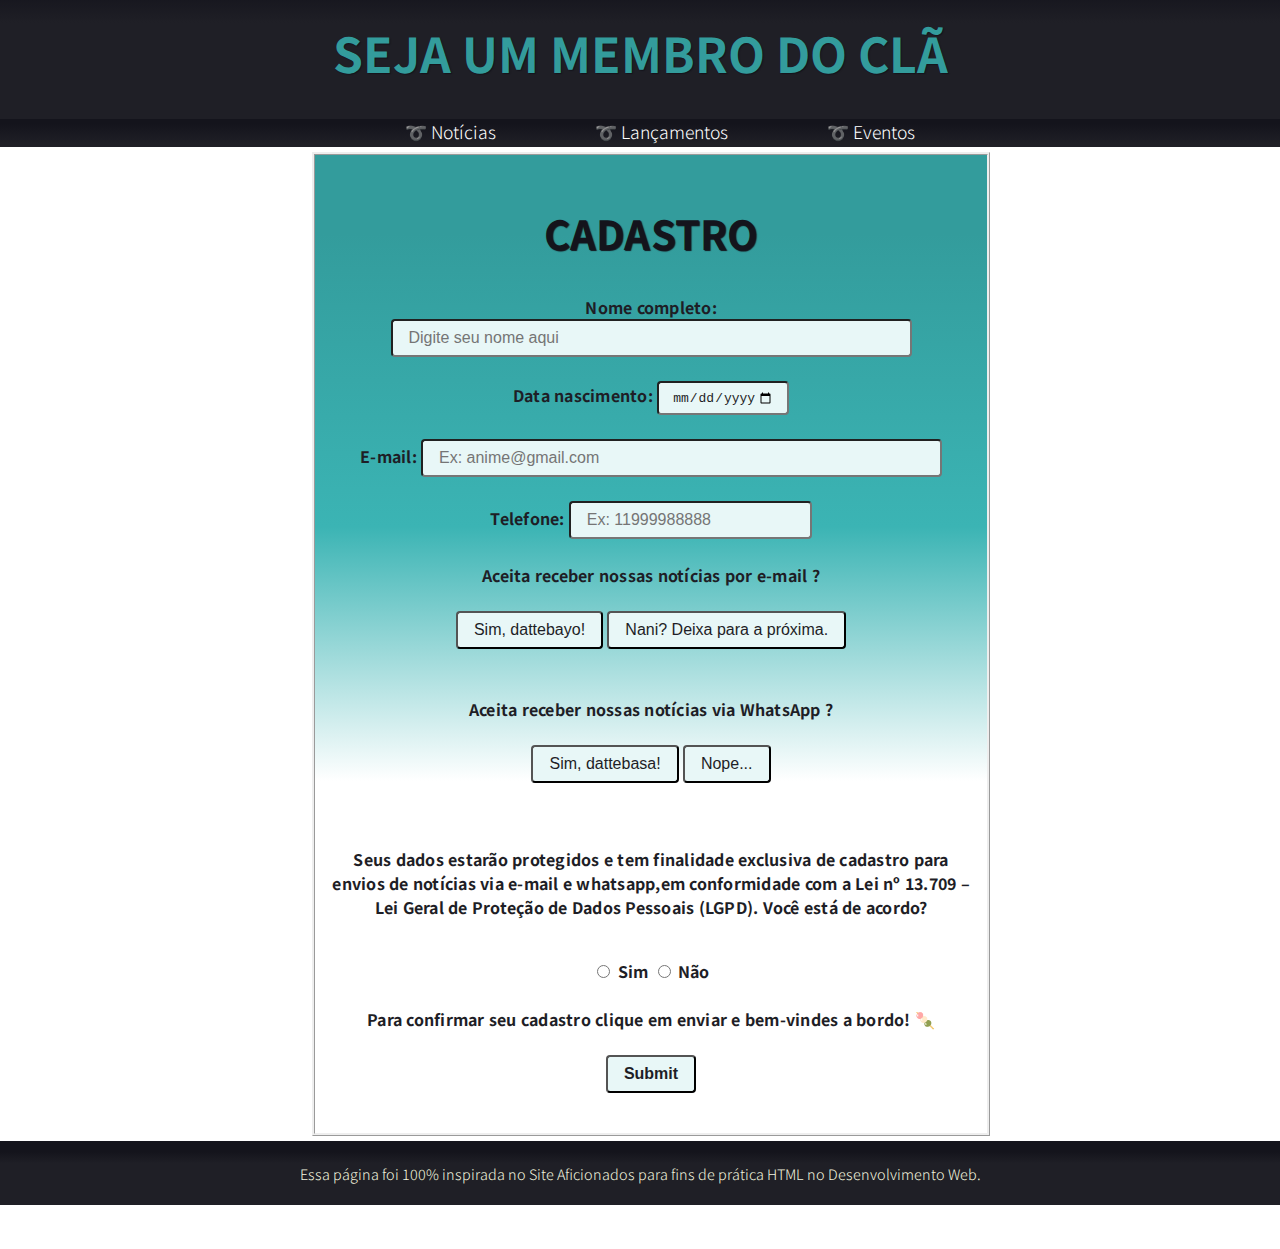
==== commit 58a68984: "ajustando posicionamentos dos itens" ====
--- a/cadastro.html
+++ b/cadastro.html
@@ -18,18 +18,18 @@
 <body>
     <header>
         <div class="titulo-page-cadastro">
-            <h1>  seja um membro do clã  </h1>
-            <div class="lista-top"></div>
+            <h1> seja um membro do clã </h1>
+            <div class="lista"></div>
             <nav id="lista-topo">
                 <ul>
                     <li>
-                        <a href="index.html">&#x1F31F;  Notícias</a>
+                        <a href="index.html">&#x27B0; Notícias</a>
                     </li>
                     <li>
-                        <a href="#">&#x1F31F; Lançamentos</a>
+                        <a href="#">&#x27B0; Lançamentos</a>
                     </li>
                     <li>
-                        <a href="#">&#x1F31F; Eventos</a>
+                        <a href="#">&#x27B0; Eventos</a>
                     </li>
                 </ul>
             </nav>
@@ -42,7 +42,7 @@
                 <div id="form">
                     <div class="form-cadastro">
                         <form>
-                            <h2>  cadastro  </h2>
+                            <h2> cadastro </h2>
                             <label for="txtNome">Nome completo: </label>
                             <input type="text" id="txtNome" placeholder="Digite seu nome aqui" size="50" />
                             <br /><br />
@@ -52,7 +52,7 @@
                             <label for="txtEmail">E-mail: </label>
                             <input type="email" id="txtEmail" autocomplete="on" placeholder="Ex: anime@gmail.com"
                                 size="50" />
-                             <br /><br />
+                            <br /><br />
                             <label for="txtTelefone">Telefone: </label>
                             <input type="tel" id="txtTelefone" maxlength="11" placeholder="Ex: 11999988888" />
                             <br /><br />
@@ -90,20 +90,20 @@
                                     bem-vindes a bordo! &#127841;
                                 </label>
                                 <br /><br />
-                                <input type="submit" id="txtEnviar" />  
+                                <input type="submit" id="txtEnviar" />
                                 <br /><br />
-                            </div>                     
-                        </form>   
-                    </div>                  
+                            </div>
+                        </form>
+                    </div>
                 </div>
             </article>
         </section>
     </main>
 
-    <footer> 
-            <p class="texto-footer">Essa página foi 100% inspirada no Site Aficionados para fins de prática HTML no
-                    Desenvolvimento Web.
-            </p>
+    <footer>
+        <p class="texto-footer">Essa página foi 100% inspirada no Site Aficionados para fins de prática HTML no
+            Desenvolvimento Web.
+        </p>
     </footer>
 </body>
 
--- a/style-cadastro.css
+++ b/style-cadastro.css
@@ -1,19 +1,20 @@
-/*Cores:
-#dc8651 - Laranja Escuro
-#e3aa59 - Laranja Médio
-#f2f4df - Creme
-#53699b - Azul Médio
-#181630 - Azul Escuro
-*/
+:root {
+    --image-bg: url(img/Naruto-pb.jpg);
+    --font-family: 'Noto Sans JP', sans-serif;
+    --color-form: linear-gradient(180deg, rgba(51,156,156,1) 8%, rgba(59,180,180,1) 38%, rgba(255,255,255,1) 64%);  
+    --color-header-footer: linear-gradient(0deg, rgba(31,31,38,1) 65%, rgba(20,20,28,1) 83%); 
+    --color-nav-ul: linear-gradient(0deg, rgba(31,31,38,1) 0%, rgba(20,20,28,1) 83%);
+    --text-shadow-h1-h3: 1px 1px 1px #14141C;
+    --transition-hover: all 1s;
+    
+}
 
 html , body, form  { 
     margin: 0 ;
     padding: 0;
-    font-family: 'Noto Sans JP', sans-serif;
+    font-family: var(--font-family);
     font-size: 1em;
-    background-color: #f2f4df;
-    background-image: url(img/Naruto-pb.jpg);
-
+    background-image: var(--image-bg);
 }
 
 header{
@@ -22,43 +23,31 @@
 } 
 
 .titulo-page-cadastro {
-    background: linear-gradient(0deg, rgba(83,105,155,1) 20%, rgba(24,22,48,1) 80%); 
+    background: var(--color-header-footer);
     margin: 0;
     padding: 0;
 }
 
-h1, h2, h3, h4 {
+h1, h2, h3 {
     text-transform: uppercase;
-    text-shadow: 1px 2px 1px #181630;
+    text-shadow: var(--text-shadow-h1-h3);
 } 
 
 h1 {
-    color: #f2f4df;
+    color: #339C9C;
     font-size: 3em;
     text-align: center;
     padding: 2% 0 0 0 ;
-
 }
 
-
 h2 {
-    font-size: 2.25em;
-    color: #f2f4df;
+    font-size: 2.5em;
+    color: #14141C;
 }
 
 h3 {
     font-size: 1.25em;
-    color: #181630;
-}
-
-h4 {
-    font-size: 1.5em;
-    color: #181630;
-}
-
-.texto-topo {
-    padding: 4px 20px;
-    margin: 0;
+    color: #14141C;
 }
 
 a {
@@ -71,83 +60,80 @@
 
 .titulo-page-cadastro {
     margin: auto;
-    padding: 0 10%;
+    padding: 0.25% 0;
 }
 
 nav ul{
-    background: linear-gradient(60deg, rgba(83,105,155,1) 5%, rgba(24,22,48,1) 20%); 
+    background:var(--color-nav-ul);
     margin: auto;
-    color: #fafafa;
-
+    color: #FFFFFF;
 }
 
 #lista-topo {
-    margin: 0 2%;
-    padding: 0 1em;
     text-align: center;
-    color: #fafafa;
+    font-weight: 300;
+    font-size: 1.1em;
 }
 
-#lista-topo ul li {
-    text-decoration: none;
-    font-family:'Noto Sans JP', sans-serif ;
-    padding: 1em;
-    font-size: 1em;
-    font-weight: 400;
-    display: inline ;
+#lista-topo nav ul  {  
+    font-family: var(--font-family) ;
+    font-weight: 300;  
+}
+
+li{
+    display: inline-block ;
+    padding: 0 2.7em;
 }
 
 ul {
     list-style-type: none;
-    color: #fafafa;
+    color: #FFFFFF;
 
 }
 
 a {
-    color: #fafafa;
+    color: #FFFFFF;
 }
 
 a:hover {
-    color:#dc8651; 
+    color:#339C9C; 
     text-decoration:none; 
     cursor:pointer; 
+    transition: var(--transition-hover);
 }
 
-p , form {
+#form-button  {
+    margin: 0 1em;
+}
+
+#form input {
+    
+    border-radius: 4px;
+    padding: 0.5em 1em;
+    font-size: 1em;
+    color:#1E1E26;
+    background-color:#e8f7f7 ;
+}
+
+#form input:focus {
+    border: 0 none;
+    box-shadow : 0 0 0 0 ;
+    outline: 0;
+}
+
+form {
+    background: var(--color-form);
+    margin-top: 1em;
+    border-style: ridge;
     text-align: center;
     letter-spacing: 0.25px;
     font-style: normal;
-    color: #181630;
+    color: #1E1E26;
     font-weight: 700;
     padding: 1rem; 
     margin: -0.5rem;
     width: 100%; 
- 
 }
-
-#form-button {
-    margin: 0 1em;
-    box-shadow: none;
-}
-
-#form input {
-    border: none;
-    border-radius: 4px;
-    box-shadow:  2px 2px 10px #444;
-    padding: 0.5em 1em;
-    font-size: 1em;
-}
-
-
-form {
-    background: linear-gradient(180deg, rgba(220,134,81,1) 0%, rgba(227,170,89,1) 75%, rgba(242,244,223,1) 100%);
-    display: block;
-    margin-top: 1em;
-    border: none;
-    border-style: ridge;
-
-}
-
 
 #form {
     text-align: center;
@@ -156,7 +142,7 @@
 
 
 .button-return button{
-    text-decoration: none;
+
     font-size: 1em;
     color: #181630;
     padding: 2px;
@@ -177,7 +163,7 @@
 }
 
 .buttons {
-    text-decoration: none;
+
     font: small normal 600 2em;
     color: #181630;
     padding: 12px;
@@ -185,15 +171,14 @@
 }
 
 footer {
-    background: linear-gradient(180deg, rgba(83,105,155,1) 50%, rgba(24,22,48,1) 100%); 
+    background: linear-gradient(0deg, rgba(31,31,38,1) 65%, rgba(20,20,28,1) 83%);
     text-align: center;
 }
 
 .texto-footer {
     color: #f2f4df;
     font-size: 0.9em;
-    text-align: center;
-    text-indent: -1em;
+    padding: 1.5em;
     margin: 0;
     font-weight: 300; 
 }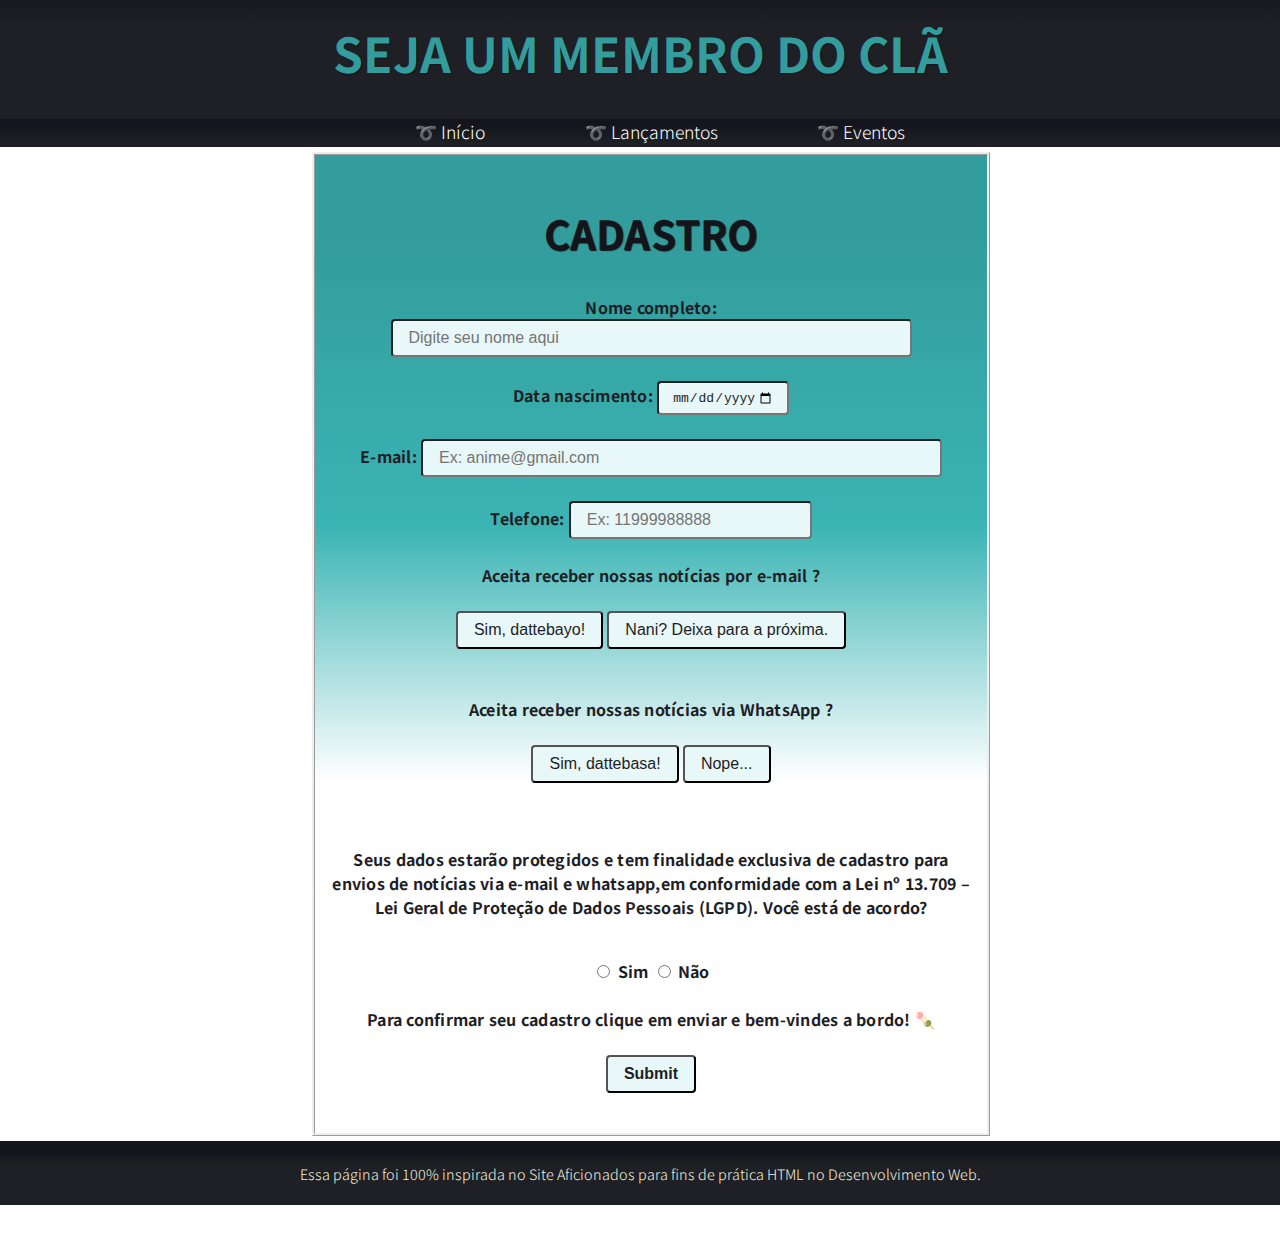
==== commit 2adf9820: "Update cadastro.html" ====
--- a/cadastro.html
+++ b/cadastro.html
@@ -23,7 +23,7 @@
             <nav id="lista-topo">
                 <ul>
                     <li>
-                        <a href="index.html">&#x27B0; Notícias</a>
+                        <a href="index.html">&#x27B0; Início</a>
                     </li>
                     <li>
                         <a href="#">&#x27B0; Lançamentos</a>
@@ -107,4 +107,4 @@
     </footer>
 </body>
 
-</html>+</html>
